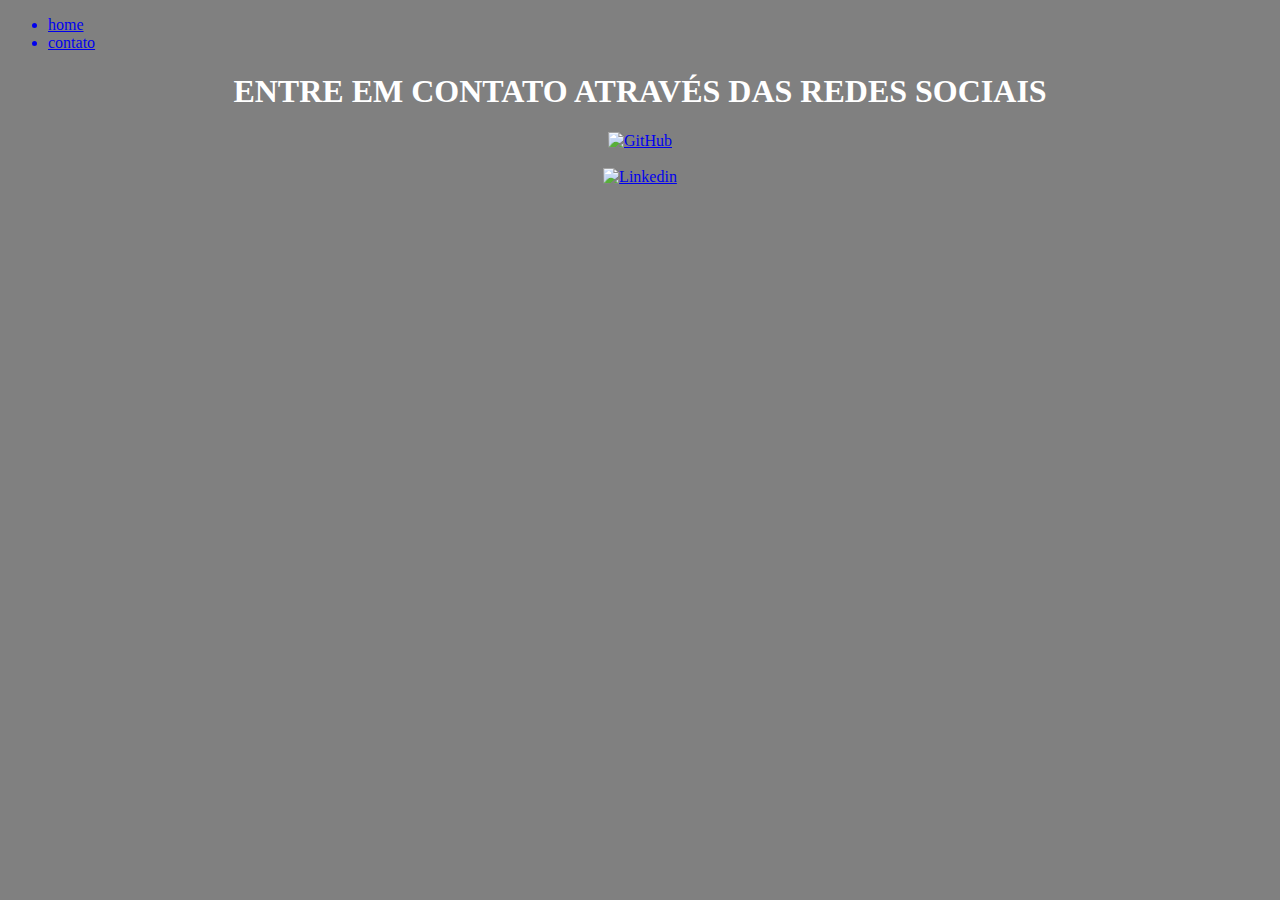
==== contato.html @ 0bbacef8 "Intro HTML" ====
<!DOCTYPE html>
<html lang="pt-br">

<head>
    <meta charset="UTF-8">
    <meta http-equiv="X-UA-Compatible" content="IE=edge">
    <meta name="viewport" content="width=device-width, initial-scale=1.0">
    <title>Contatos</title>
</head>

<body bgcolor="grey">

    <nav>
        <ul>
            <a href="index.html">
            <li>home</li>
        </a>
        <a href="contato.html">
            <li>contato</li>
        </a>
        </ul>
    </nav>

    <center><h1><font color="white">ENTRE EM CONTATO ATRAVÉS DAS REDES SOCIAIS</font></h1></center>

    <a href="https://github.com/duartegeovanna">
        <center><img src="https://i.imgur.com/edeXHuj.png" alt="GitHub" width="64px">
        </center><br>
    </a>

    <a href="https://www.linkedin.com/in/geovannaduarte">
        <center><img src="https://i.imgur.com/ntoDCL0.png" alt="Linkedin" width="64px">
        </center>
    </a>

</body>

</html>
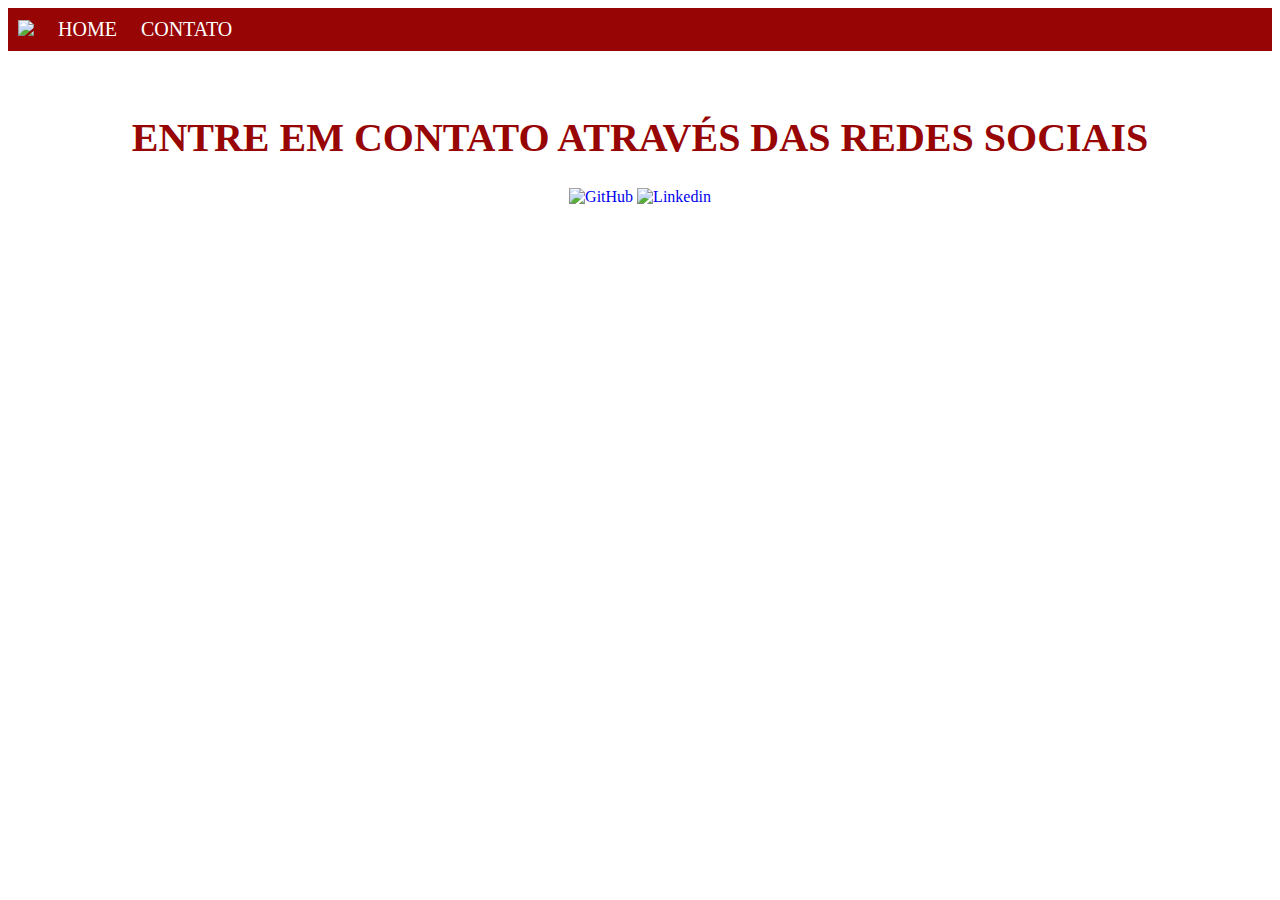
==== commit 1f9a02f1: "implementação do CSS" ====
--- a/contato.html
+++ b/contato.html
@@ -6,32 +6,35 @@
     <meta http-equiv="X-UA-Compatible" content="IE=edge">
     <meta name="viewport" content="width=device-width, initial-scale=1.0">
     <title>Contatos</title>
+    <link rel="stylesheet" href="assets/css/style.css">
 </head>
 
-<body bgcolor="grey">
+<body>
 
     <nav>
-        <ul>
+        <ul class="menu">
+            <img src="https://i.imgur.com/v3NiRPa.png" width="90x">
             <a href="index.html">
-            <li>home</li>
-        </a>
-        <a href="contato.html">
-            <li>contato</li>
-        </a>
+                <li>HOME</li>
+            </a>
+            <a href="contato.html">
+                <li>CONTATO</li>
+            </a>
         </ul>
     </nav>
 
-    <center><h1><font color="white">ENTRE EM CONTATO ATRAVÉS DAS REDES SOCIAIS</font></h1></center>
+    <h1>ENTRE EM CONTATO ATRAVÉS DAS REDES SOCIAIS</h1>
 
+
+    <div class="icons" align="center" >
     <a href="https://github.com/duartegeovanna">
-        <center><img src="https://i.imgur.com/edeXHuj.png" alt="GitHub" width="64px">
-        </center><br>
+        <img src="https://i.imgur.com/AmisLnn.png" alt="GitHub" width="64px">
+        
     </a>
-
     <a href="https://www.linkedin.com/in/geovannaduarte">
-        <center><img src="https://i.imgur.com/ntoDCL0.png" alt="Linkedin" width="64px">
-        </center>
+        <img src="https://i.imgur.com/nArCj5v.png" alt="Linkedin" width="64px">
     </a>
+    </div>
 
 </body>
 
--- a/assets/css/style.css
+++ b/assets/css/style.css
@@ -0,0 +1,74 @@
+    .menu{
+        background-color: rgb(151, 5, 5);
+        padding: 10px;
+        margin: 0%;
+        
+    }
+
+    li {
+        display: inline;
+        font-size: 20px;
+        padding-left: 20px;
+        color: rgb(255, 255, 255);
+    }
+
+    li:hover {
+        color: rgb(253, 116, 98);
+    }
+
+    a{
+        text-decoration: none;
+    }
+
+    p {
+        color:rgb(0, 0, 0);
+        font-size: 20px;
+        text-align: center;
+        margin-left: 20px;
+        margin-right: 20px;
+        margin-inline-end: 5%;
+        margin-inline-start: 5%;
+
+    }
+
+    h2{
+        color:rgb(151, 5, 5);
+        font-size: 45px;
+        text-align: center;
+        margin-top: 5%;
+    }
+
+    img {
+        max-width: 100%;
+        max-height: 100%;
+       }
+       .imagemsp {
+        height: 800px;
+        width: 1333px;
+       }
+
+    .rodape{
+        background-color: rgb(151, 5, 5);
+        padding: 20px;
+        font-size: 18px;
+        text-align: center;
+        color: rgb(255, 255, 255);
+    }
+    
+    /* configurações css da página contato*/
+
+    .menu{
+        background-color: rgb(151, 5, 5);
+        padding: 10px;
+        margin: 0%;
+        
+    }
+
+    h1{
+        color:rgb(151, 5, 5);
+        font-size: 40px;
+        text-align: center;
+        margin-top: 5%;
+    }
+
+
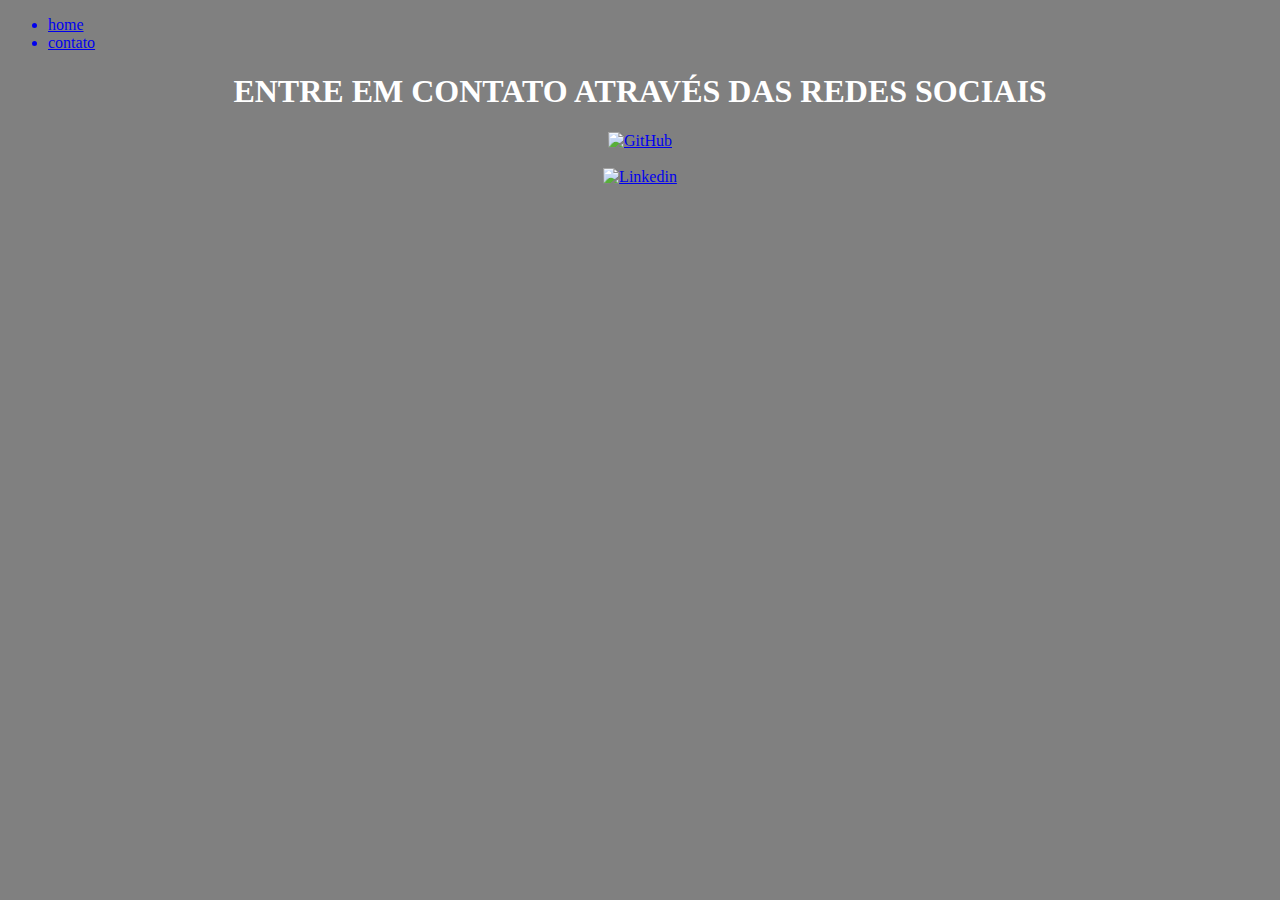
==== commit bdf4df3a: "Site somente com HTML" ====
--- a/contato.html
+++ b/contato.html
@@ -1,41 +1,38 @@
-<!DOCTYPE html>
-<html lang="pt-br">
-
-<head>
-    <meta charset="UTF-8">
-    <meta http-equiv="X-UA-Compatible" content="IE=edge">
-    <meta name="viewport" content="width=device-width, initial-scale=1.0">
-    <title>Contatos</title>
-    <link rel="stylesheet" href="assets/css/style.css">
-</head>
-
-<body>
-
-    <nav>
-        <ul class="menu">
-            <img src="https://i.imgur.com/v3NiRPa.png" width="90x">
-            <a href="index.html">
-                <li>HOME</li>
-            </a>
-            <a href="contato.html">
-                <li>CONTATO</li>
-            </a>
-        </ul>
-    </nav>
-
-    <h1>ENTRE EM CONTATO ATRAVÉS DAS REDES SOCIAIS</h1>
-
-
-    <div class="icons" align="center" >
-    <a href="https://github.com/duartegeovanna">
-        <img src="https://i.imgur.com/AmisLnn.png" alt="GitHub" width="64px">
-        
-    </a>
-    <a href="https://www.linkedin.com/in/geovannaduarte">
-        <img src="https://i.imgur.com/nArCj5v.png" alt="Linkedin" width="64px">
-    </a>
-    </div>
-
-</body>
-
+<!DOCTYPE html>
+<html lang="pt-br">
+
+<head>
+    <meta charset="UTF-8">
+    <meta http-equiv="X-UA-Compatible" content="IE=edge">
+    <meta name="viewport" content="width=device-width, initial-scale=1.0">
+    <title>Contatos</title>
+</head>
+
+<body bgcolor="grey">
+
+    <nav>
+        <ul>
+            <a href="index.html">
+            <li>home</li>
+        </a>
+        <a href="contato.html">
+            <li>contato</li>
+        </a>
+        </ul>
+    </nav>
+
+    <center><h1><font color="white">ENTRE EM CONTATO ATRAVÉS DAS REDES SOCIAIS</font></h1></center>
+
+    <a href="https://github.com/duartegeovanna">
+        <center><img src="https://i.imgur.com/edeXHuj.png" alt="GitHub" width="64px">
+        </center><br>
+    </a>
+
+    <a href="https://www.linkedin.com/in/geovannaduarte">
+        <center><img src="https://i.imgur.com/ntoDCL0.png" alt="Linkedin" width="64px">
+        </center>
+    </a>
+
+</body>
+
 </html>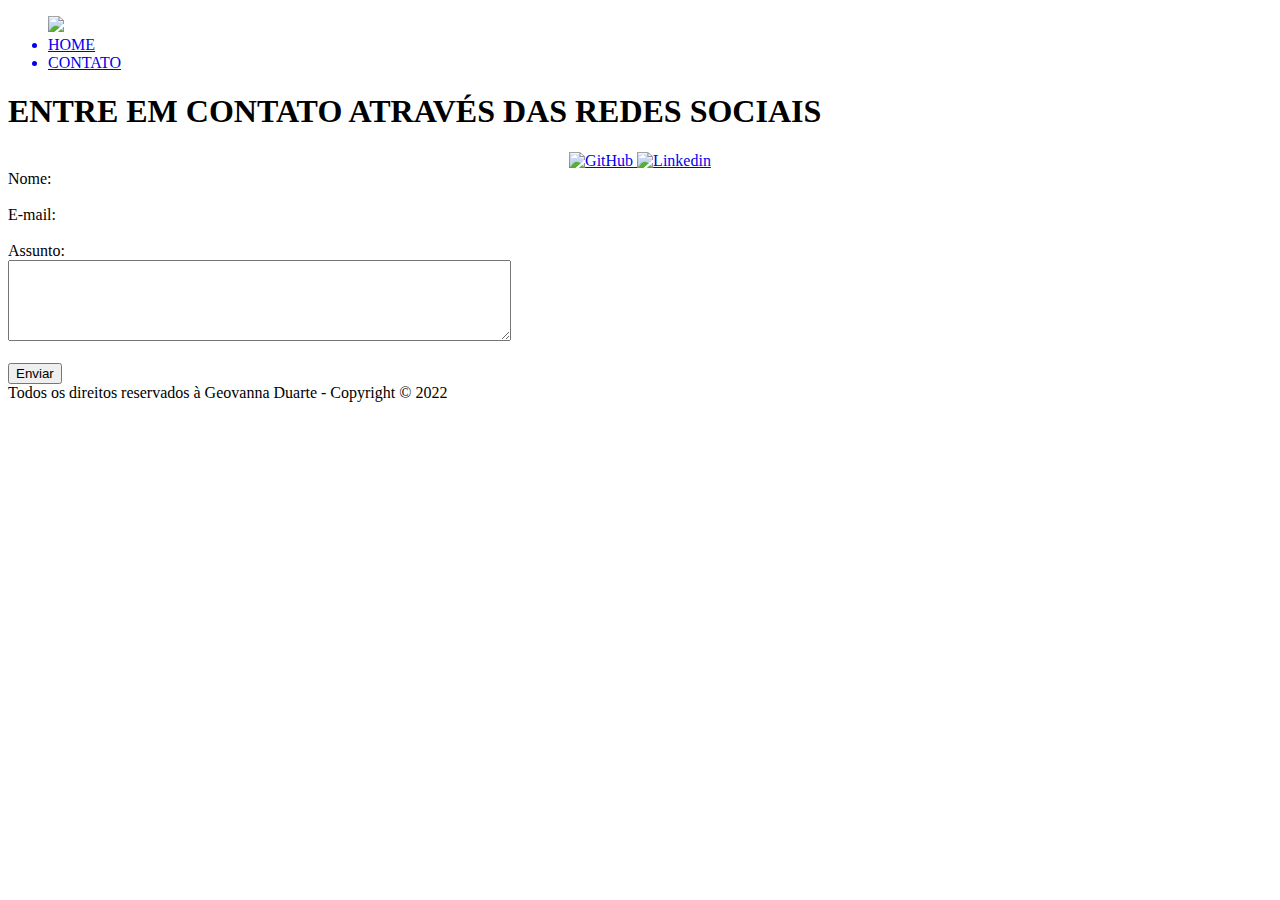
==== commit d010f6bb: "Implementando JavaScript" ====
--- a/contato.html
+++ b/contato.html
@@ -1,38 +1,65 @@
-<!DOCTYPE html>
-<html lang="pt-br">
-
-<head>
-    <meta charset="UTF-8">
-    <meta http-equiv="X-UA-Compatible" content="IE=edge">
-    <meta name="viewport" content="width=device-width, initial-scale=1.0">
-    <title>Contatos</title>
-</head>
-
-<body bgcolor="grey">
-
-    <nav>
-        <ul>
-            <a href="index.html">
-            <li>home</li>
-        </a>
-        <a href="contato.html">
-            <li>contato</li>
-        </a>
-        </ul>
-    </nav>
-
-    <center><h1><font color="white">ENTRE EM CONTATO ATRAVÉS DAS REDES SOCIAIS</font></h1></center>
-
-    <a href="https://github.com/duartegeovanna">
-        <center><img src="https://i.imgur.com/edeXHuj.png" alt="GitHub" width="64px">
-        </center><br>
-    </a>
-
-    <a href="https://www.linkedin.com/in/geovannaduarte">
-        <center><img src="https://i.imgur.com/ntoDCL0.png" alt="Linkedin" width="64px">
-        </center>
-    </a>
-
-</body>
-
+<!DOCTYPE html>
+<html lang="pt-br">
+
+<head>
+    <meta charset="UTF-8">
+    <meta http-equiv="X-UA-Compatible" content="IE=edge">
+    <meta name="viewport" content="width=device-width, initial-scale=1.0">
+    <title>Contatos</title>
+    <link rel="stylesheet" href="assets/css/style.css">
+</head>
+
+<body>
+
+    <nav>
+        <ul class="menu">
+            <img src="https://i.imgur.com/v3NiRPa.png" width="90x">
+            <a href="index.html">
+                <li>HOME</li>
+            </a>
+            <a href="contato.html">
+                <li>CONTATO</li>
+            </a>
+        </ul>
+    </nav>
+
+    <h1>ENTRE EM CONTATO ATRAVÉS DAS REDES SOCIAIS</h1>
+
+
+    <div class="icons" align="center">
+        <a href="https://github.com/duartegeovanna">
+            <img src="https://i.imgur.com/AmisLnn.png" alt="GitHub" width="64px">
+
+        </a>
+        <a href="https://www.linkedin.com/in/geovannaduarte">
+            <img src="https://i.imgur.com/nArCj5v.png" alt="Linkedin" width="64px">
+        </a>
+    </div>
+
+    <div>
+        <form>
+            <label for="nome">Nome:</label><br>
+            <imput type="text" id="nome">
+            <br>
+            <label for="email">E-mail:</label><br>
+            <imput type="email" id="email">
+            <br>
+            <label for="assunto">Assunto:</label><br>
+            <textarea name="assunto" id="assunto" cols="60" rows="5"></textarea>
+            <br>
+            <br>
+            <button onclick="Enviar()">Enviar</button>
+        </form>
+    </div>
+
+    <footer class="rodape">
+
+        Todos os direitos reservados à Geovanna Duarte - Copyright © 2022
+
+    </footer>
+
+    <script src="assets/javascript/script.js"></script>
+
+</body>
+
 </html>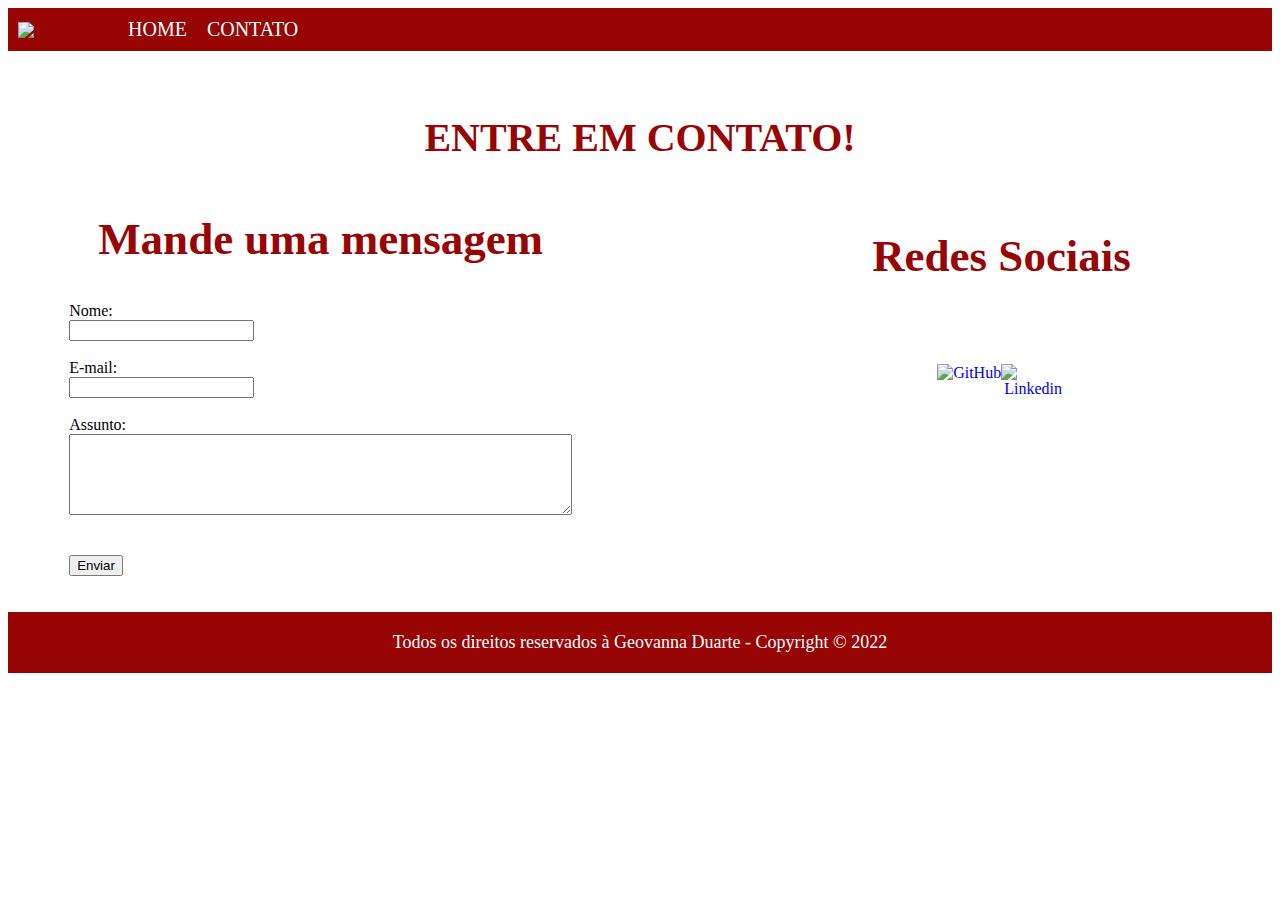
==== commit f08a30e7: "Imprementando JavaScript no site" ====
--- a/contato.html
+++ b/contato.html
@@ -23,34 +23,47 @@
         </ul>
     </nav>
 
-    <h1>ENTRE EM CONTATO ATRAVÉS DAS REDES SOCIAIS</h1>
+    <h1>ENTRE EM CONTATO!</h1>
+
+    <div class="container">
+        <div class="margemForm">
+            <h2>Mande uma mensagem</h2>
+            <form>
+                <label for="nome">Nome:</label><br>
+                <input type="text" id="nome" onkeyup="validarNome()">
+                <div id="txtNome"></div>
+                    <br>
+                    <label for="email">E-mail:</label><br>
+                    <input type="email" id="email" onkeyup="validarEmail()">
+                    <div id="txtEmail"></div>
+                        <br>
+                        <label for="assunto">Assunto:</label><br>
+                        <textarea name="assunto" id="assunto" cols="60" rows="5" onkeyup="validaAssunto()"></textarea>
+                        <div id="txtAssunto"></div>
+                        <br>
+                        <br>
+                        <button onclick="Enviar()">Enviar</button>
+            </form>
+        </div>
 
 
-    <div class="icons" align="center">
-        <a href="https://github.com/duartegeovanna">
-            <img src="https://i.imgur.com/AmisLnn.png" alt="GitHub" width="64px">
 
-        </a>
-        <a href="https://www.linkedin.com/in/geovannaduarte">
-            <img src="https://i.imgur.com/nArCj5v.png" alt="Linkedin" width="64px">
-        </a>
+        <div class="icons">
+            <h2 class="redes">Redes Sociais</h2>
+            <div class="imgRedes" align="center">
+                <a href="https://github.com/duartegeovanna">
+                    <img src="https://i.imgur.com/AmisLnn.png" alt="GitHub" width="64px">
+
+                </a>
+                <a href="https://www.linkedin.com/in/geovannaduarte">
+                    <img src="https://i.imgur.com/nArCj5v.png" alt="Linkedin" width="64px">
+                </a>
+            </div>
+        </div>
     </div>
 
-    <div>
-        <form>
-            <label for="nome">Nome:</label><br>
-            <imput type="text" id="nome">
-            <br>
-            <label for="email">E-mail:</label><br>
-            <imput type="email" id="email">
-            <br>
-            <label for="assunto">Assunto:</label><br>
-            <textarea name="assunto" id="assunto" cols="60" rows="5"></textarea>
-            <br>
-            <br>
-            <button onclick="Enviar()">Enviar</button>
-        </form>
-    </div>
+    <br>
+    <br>
 
     <footer class="rodape">
 
--- a/assets/css/style.css
+++ b/assets/css/style.css
@@ -0,0 +1,122 @@
+    .menu{
+        background-color: rgb(151, 5, 5);
+        padding: 10px;
+        margin: 0%;
+        justify-content: flex-start;
+        align-items: center;
+        display: flex;
+        
+    }
+
+    li {
+        display: inline;
+        font-size: 20px;
+        padding-left: 20px;
+        color: rgb(255, 255, 255);
+    }
+
+    li:hover {
+        color: rgb(253, 116, 98);
+    }
+
+    a{
+        text-decoration: none;
+
+    }
+
+    .imagens{
+        display: flex;
+        flex-direction: column;
+        align-items: center;
+    }
+
+    p {
+        color:rgb(0, 0, 0);
+        font-size: 20px;
+        text-align: center;
+        margin-left: 20px;
+        margin-right: 20px;
+        margin-inline-end: 5%;
+        margin-inline-start: 5%;
+
+    }
+
+    .margemForm{
+        margin-right: 300px;
+    }
+
+    form{
+        
+    }
+
+    h2{
+        color:rgb(151, 5, 5);
+        font-size: 45px;
+        text-align: center;
+        margin-top: 5%;
+    }
+
+    img {
+        display: flex;
+        max-width: 100%;
+        max-height: auto;
+       }
+       .imagemsp {
+        display: flex;
+        width: 100%;
+        height: auto;
+       }
+
+    iframe{
+        display: flex;
+        max-width: 100%;
+        max-height: auto;
+    }
+
+    .rodape{
+        background-color: rgb(151, 5, 5);
+        padding: 20px;
+        font-size: 18px;
+        text-align: center;
+        color: rgb(255, 255, 255);
+    }
+    
+    /* configurações css da página contato*/
+
+    .menu{
+        background-color: rgb(151, 5, 5);
+        padding: 10px;
+        margin: 0%;
+        
+    }
+
+    h1{
+        color:rgb(151, 5, 5);
+        font-size: 40px;
+        text-align: center;
+        margin-top: 5%;
+    }
+
+    .container{
+        display: flex;
+        flex-flow: row;
+        justify-content: center;
+        align-items: center;
+    }
+
+    .icons{
+        margin-right: 80px;
+    }
+
+    .imgRedes{
+        display: flex;
+        margin-bottom: 150px;
+        padding-left: 65px;
+    }
+    
+
+    .redes{
+        margin-bottom: 82px;
+    }
+
+
